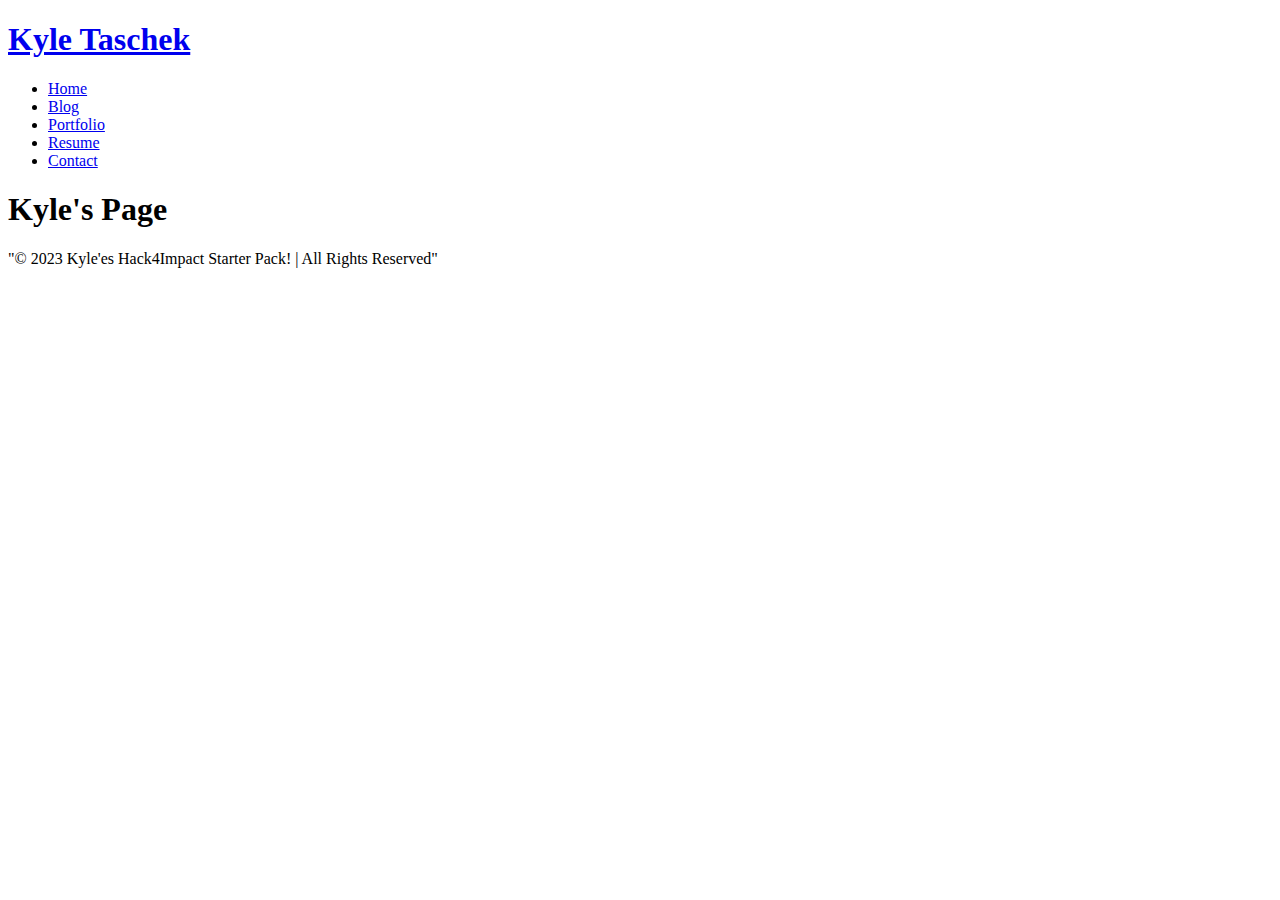
==== blog.html @ 965bc15b "new html" ====
<!DOCTYPE html>
<html>
  <head>
    <title>Kyle'es Hack4Impact Starter Pack!</title>
  </head>
  <body>
    <nav class="navbar">
      <h1 class="logo">
        <a href="index.html">Kyle Taschek</a>
      </h1>
      <ul class="nav-list">
        <li><a href="index.html">Home</a></li>
        <li><a href="blog.html">Blog</a></li>
        <li><a href="portfolio.html">Portfolio</a></li>
        <li><a href="resume.html">Resume</a></li>
        <li><a href="contact.html">Contact</a></li>
      </ul>
    </nav>
    <main>
      <h1 class="page-title">Kyle's Page</h1>
      <div class="blog"></div>
    </main>
    <footer class="footer">
      "© 2023 Kyle'es Hack4Impact Starter Pack! | All Rights Reserved"
    </footer>
  </body>
</html>
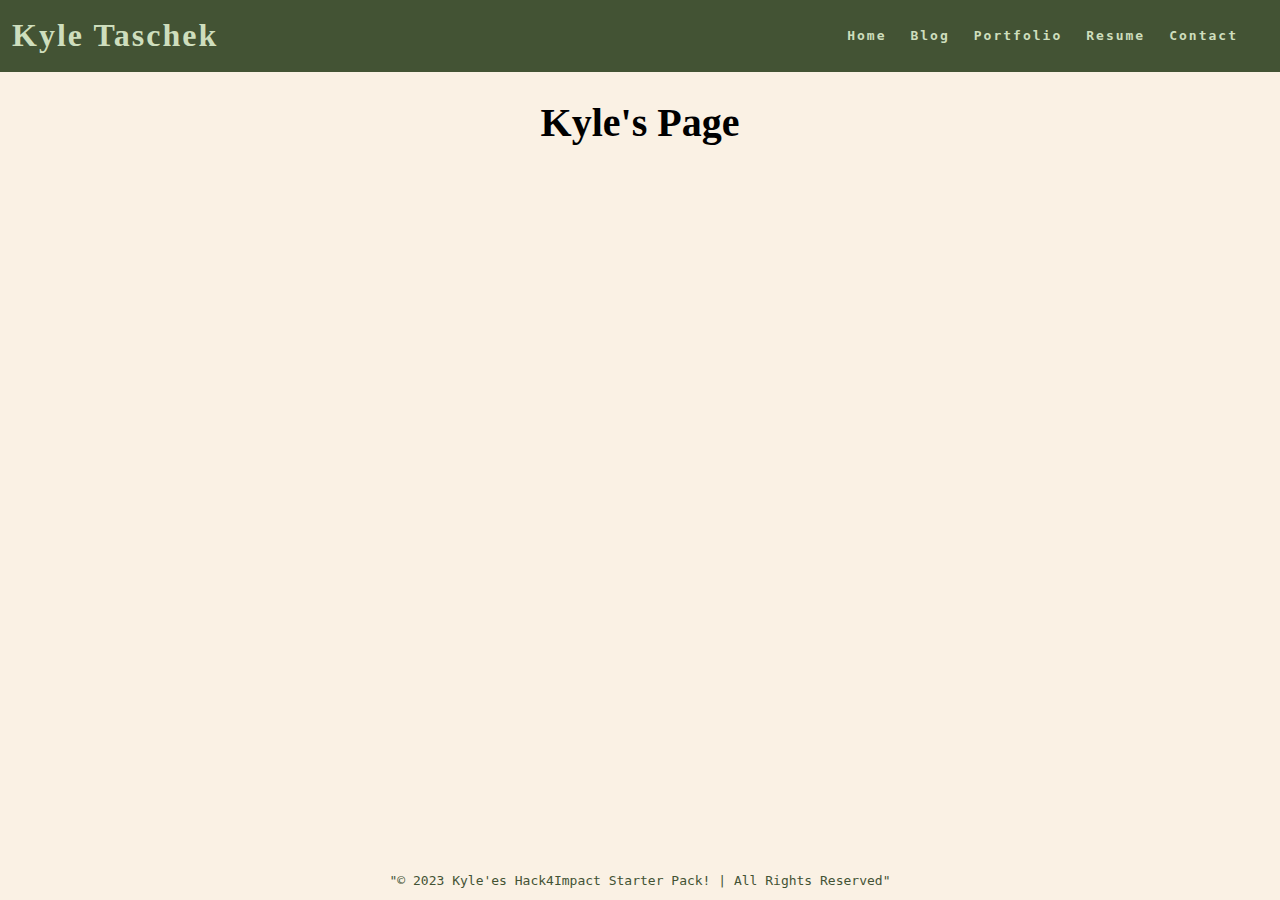
==== commit 6a475a50: "app.js and style.css" ====
--- a/blog.html
+++ b/blog.html
@@ -2,6 +2,7 @@
 <html>
   <head>
     <title>Kyle'es Hack4Impact Starter Pack!</title>
+    <link rel="stylesheet" href="style.css" />
   </head>
   <body>
     <nav class="navbar">
--- a/style.css
+++ b/style.css
@@ -0,0 +1,263 @@
+:root {
+  /* variables */
+  --cg-ivory: rgb(250, 241, 228);
+  --cg-pastel-green: rgb(206, 222, 189);
+  --cg-avocado-green: rgb(158, 179, 132);
+  --cg-dark-green: rgb(67, 83, 52);
+}
+
+html {
+  height: 100%;
+}
+
+body {
+  background: var(--cg-ivory);
+  position: relative;
+  min-height: 100vh;
+  padding: 0;
+  margin: 0;
+  font-family: monospace;
+}
+
+/* CSS for navigation */
+
+.navbar {
+  position: -webkit-sticky;
+  position: sticky;
+  top: 0;
+  width: 100%;
+  height: 7%;
+  z-index: 10;
+
+  display: flex;
+  justify-content: space-between;
+  align-items: center;
+  text-align: center;
+
+  background-color: var(--cg-dark-green);
+  color: var(--cg-pastel-green);
+  padding: 0px 0px;
+
+  /* Debug border */
+  /* border: solid red; */
+}
+
+.nav-list {
+  display: flex;
+  flex-direction: row;
+  position: relative;
+  right: 30px;
+  list-style: none;
+
+  /* Debug border */
+  /* border: solid blue; */
+}
+
+.navbar a {
+  color: var(--cg-pastel-green);
+  font-weight: bold;
+  margin: 0 12px;
+  text-decoration: none;
+  letter-spacing: 2px;
+
+  font-family: monospace;
+}
+
+.navbar a:hover {
+  color: var(--cg-avocado-green);
+  text-decoration: underline;
+}
+
+.navbar a:active {
+  color: var(--cg-avocado-green);
+}
+
+.logo a {
+  font-family: Georgia;
+}
+
+.logo a:hover {
+  text-decoration: None;
+}
+
+main {
+  padding: 0 20px 40px 20px;
+  display: flex;
+  flex-direction: column;
+  justify-content: center;
+  align-items: center;
+}
+
+.page-title {
+  display: flex;
+  justify-content: center;
+  font-size: 40px;
+  font-family: Georgia;
+}
+
+/* CSS for portfolio grid */
+
+.project {
+  display: flex;
+  flex-direction: row;
+  max-width: 100%;
+  margin: 1em 0 2em 0;
+
+  /* Debug border */
+  /* border: 2px solid blue; */
+}
+
+.item-link {
+  width: 70%;
+
+  /* Debug border */
+  /* border: 2px solid red; */
+}
+
+.project-image {
+  object-fit: cover;
+  width: 100%;
+  height: 500px;
+  flex-basis: 50px;
+  flex-grow: 2;
+
+  /* Debug border */
+  /* border: 2px solid black; */
+}
+
+.project-details {
+  display: flex;
+  background-color: var(--cg-avocado-green);
+  width: 30%;
+  height: 500px;
+  flex-shrink: 1;
+  padding: 0 20px;
+  margin: 0px;
+  line-height: 1.5;
+  overflow: scroll;
+
+  flex-direction: column;
+  text-align: center;
+  justify-content: center;
+
+  /* Debug border */
+  /* border: 2px solid green; */
+}
+
+.project-details a {
+  color: var(--cg-dark-green);
+  text-decoration: none;
+  font-weight: bold;
+  letter-spacing: 1px;
+}
+
+.project-details a:hover {
+  color: var(--cg-avocado-green);
+  text-decoration: underline;
+}
+
+.project-details {
+  font-weight: lighter;
+}
+
+.project-name {
+  font-weight: bold;
+  font-size: 20px;
+}
+
+/* CSS for home page */
+
+.about {
+  display: flex;
+  align-items: center;
+  justify-content: space-between;
+  padding: 20px;
+  background-color: #f8f8f8;
+  border: 1px solid #ccc;
+  border-radius: 5px;
+  /* box-shadow: 0 0 10px rgba(0, 0, 0, 0.1); */
+}
+
+.about-image img {
+  max-width: 300px;
+  border-radius: 3px;
+  /* box-shadow: 0 0 10px rgba(0, 0, 0, 0.2); */
+}
+
+.about-text {
+  flex: 1;
+  margin-left: 20px;
+}
+
+.about-text h2 {
+  font-size: 24px;
+  margin-bottom: 10px;
+}
+
+.about-text p {
+  font-size: 16px;
+  line-height: 1.5;
+}
+
+/* CSS for resume page */
+
+.button {
+  background-color: var(--cg-black);
+  border: none;
+  color: var(--cg-white);
+
+  font-family: monospace;
+
+  padding: 5px 7px;
+  text-align: center;
+
+  border-radius: 2px;
+}
+
+.button:hover {
+  background-color: var(--cg-blue);
+}
+
+.resume h2 {
+  font-family: Georgia;
+}
+
+/* CSS for contact form */
+
+label {
+  display: block;
+  margin-bottom: 8px;
+  font-family: Georgia;
+  font-weight: bold;
+}
+
+input[type="text"],
+input[type="email"],
+textarea {
+  width: 100%;
+  padding: 10px;
+  margin-bottom: 15px;
+  border: 1px solid #ccc;
+  border-radius: 4px;
+  font-size: 16px;
+  resize: none;
+}
+
+/* Add some spacing to the form */
+form {
+  width: 500px;
+  margin: 0 auto;
+}
+
+/* CSS for footer */
+
+.footer {
+  display: flex;
+  justify-content: center;
+  align-items: center;
+  color: var(--cg-dark-green);
+  position: absolute;
+  bottom: 0;
+  width: 100%;
+  height: 2.5rem;
+}
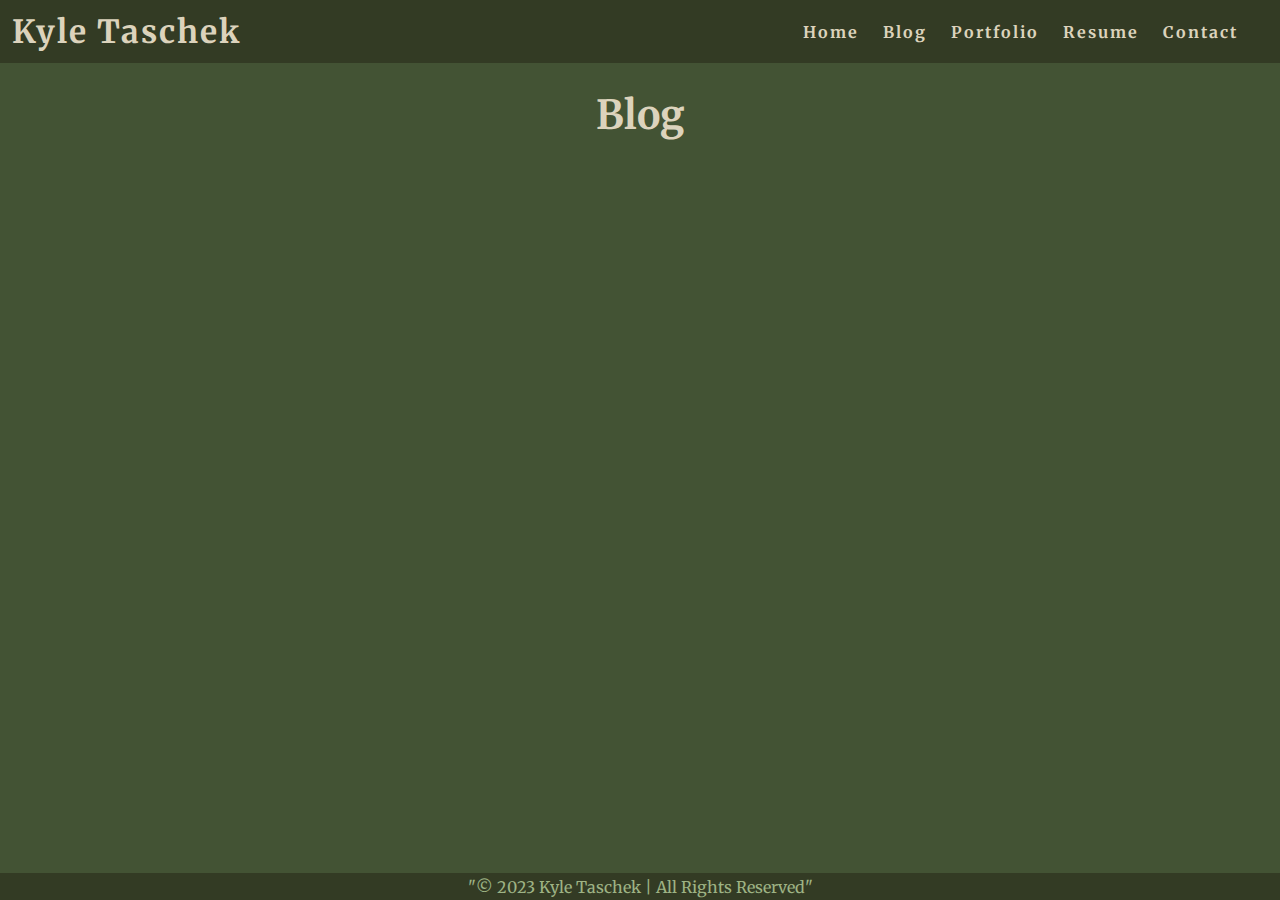
==== commit 77ec1865: "fully stylized all pages" ====
--- a/blog.html
+++ b/blog.html
@@ -3,6 +3,12 @@
   <head>
     <title>Kyle'es Hack4Impact Starter Pack!</title>
     <link rel="stylesheet" href="style.css" />
+    <link rel="preconnect" href="https://fonts.googleapis.com" />
+    <link rel="preconnect" href="https://fonts.gstatic.com" crossorigin />
+    <link
+      href="https://fonts.googleapis.com/css2?family=Merriweather:ital,wght@0,300;0,400;0,700;0,900;1,300;1,400;1,700;1,900&display=swap"
+      rel="stylesheet"
+    />
   </head>
   <body>
     <nav class="navbar">
@@ -18,11 +24,9 @@
       </ul>
     </nav>
     <main>
-      <h1 class="page-title">Kyle's Page</h1>
+      <h1 class="page-title">Blog</h1>
       <div class="blog"></div>
     </main>
-    <footer class="footer">
-      "© 2023 Kyle'es Hack4Impact Starter Pack! | All Rights Reserved"
-    </footer>
+    <footer class="footer">"© 2023 Kyle Taschek | All Rights Reserved"</footer>
   </body>
 </html>
--- a/style.css
+++ b/style.css
@@ -1,22 +1,25 @@
 :root {
   /* variables */
-  --cg-ivory: rgb(250, 241, 228);
+  --cg-ivory: rgb(220, 211, 188);
   --cg-pastel-green: rgb(206, 222, 189);
   --cg-avocado-green: rgb(158, 179, 132);
   --cg-dark-green: rgb(67, 83, 52);
+  --cg-darkest-green: rgb(51, 59, 36);
+  --cg-slider-green: rgb(41, 49, 26);
 }
 
 html {
   height: 100%;
+  overflow: auto;
 }
 
 body {
-  background: var(--cg-ivory);
+  background: var(--cg-dark-green);
   position: relative;
   min-height: 100vh;
   padding: 0;
   margin: 0;
-  font-family: monospace;
+  font-family: "Merriweather", monospace;
 }
 
 /* CSS for navigation */
@@ -26,7 +29,7 @@
   position: sticky;
   top: 0;
   width: 100%;
-  height: 7%;
+  height: 7vh;
   z-index: 10;
 
   display: flex;
@@ -34,8 +37,7 @@
   align-items: center;
   text-align: center;
 
-  background-color: var(--cg-dark-green);
-  color: var(--cg-pastel-green);
+  background-color: var(--cg-darkest-green);
   padding: 0px 0px;
 
   /* Debug border */
@@ -54,13 +56,13 @@
 }
 
 .navbar a {
-  color: var(--cg-pastel-green);
+  color: var(--cg-ivory);
   font-weight: bold;
   margin: 0 12px;
   text-decoration: none;
   letter-spacing: 2px;
 
-  font-family: monospace;
+  font-family: "Merriweather", monospace;
 }
 
 .navbar a:hover {
@@ -73,7 +75,7 @@
 }
 
 .logo a {
-  font-family: Georgia;
+  font-family: "Merriweather", Georgia;
 }
 
 .logo a:hover {
@@ -92,7 +94,8 @@
   display: flex;
   justify-content: center;
   font-size: 40px;
-  font-family: Georgia;
+  font-family: "Merriweather", Georgia;
+  color: var(--cg-ivory);
 }
 
 /* CSS for portfolio grid */
@@ -112,6 +115,17 @@
 
   /* Debug border */
   /* border: 2px solid red; */
+}
+
+#portfolio-container {
+  display: flex;
+  align-items: center;
+  justify-content: center;
+  object-fit: contain;
+}
+#portfolio-container img {
+  width: 250%;
+  margin-left: -29vw;
 }
 
 .project-image {
@@ -125,7 +139,7 @@
   /* border: 2px solid black; */
 }
 
-.project-details {
+/* .project-details {
   display: flex;
   background-color: var(--cg-avocado-green);
   width: 30%;
@@ -138,12 +152,12 @@
 
   flex-direction: column;
   text-align: center;
-  justify-content: center;
-
-  /* Debug border */
-  /* border: 2px solid green; */
-}
-
+  justify-content: center; */
+
+/* Debug border */
+/* border: 2px solid green; */
+
+/* 
 .project-details a {
   color: var(--cg-dark-green);
   text-decoration: none;
@@ -163,7 +177,7 @@
 .project-name {
   font-weight: bold;
   font-size: 20px;
-}
+} */
 
 /* CSS for home page */
 
@@ -219,7 +233,32 @@
 }
 
 .resume h2 {
-  font-family: Georgia;
+  font-family: "Merriweather", Georgia;
+}
+
+.resume-container {
+  border-style: solid;
+  background-color: var(--cg-ivory);
+  border-width: 5px;
+  border-radius: 5px;
+  border-color: var(--cg-avocado-green);
+  padding: 3vh;
+  color: var(--cg-darkest-green);
+}
+
+.resume-button {
+  background-color: var(--cg-ivory);
+  border-style: solid;
+  border-radius: 5px;
+  border-color: var(--cg-avocado-green);
+  margin-bottom: 1vh;
+  font: "Merriweather";
+  padding: 0.2vh;
+}
+
+.resume-button a {
+  color: var(--cg-darkest-green);
+  text-decoration: none;
 }
 
 /* CSS for contact form */
@@ -227,7 +266,7 @@
 label {
   display: block;
   margin-bottom: 8px;
-  font-family: Georgia;
+  font-family: "Merriweather", Georgia;
   font-weight: bold;
 }
 
@@ -237,10 +276,25 @@
   width: 100%;
   padding: 10px;
   margin-bottom: 15px;
-  border: 1px solid #ccc;
+  border: 1px solid var(--cg-darkest-green);
+  background-color: var(--cg-ivory);
   border-radius: 4px;
   font-size: 16px;
   resize: none;
+  font-family: "Merriweather";
+}
+
+#contact-form label {
+  color: var(--cg-ivory);
+}
+
+#contact-form .submit {
+  background-color: var(--cg-ivory);
+  border-color: var(--cg-darkest-green);
+  border-radius: 8%;
+  border-width: 2px;
+  font-family: "Merriweather";
+  color: rgb(51, 59, 36);
 }
 
 /* Add some spacing to the form */
@@ -252,12 +306,130 @@
 /* CSS for footer */
 
 .footer {
+  position: fixed;
   display: flex;
   justify-content: center;
   align-items: center;
-  color: var(--cg-dark-green);
-  position: absolute;
-  bottom: 0;
+  color: var(--cg-avocado-green);
+  position: fixed;
   width: 100%;
-  height: 2.5rem;
-}
+  height: 3vh;
+  bottom: 0vh;
+  background-color: var(--cg-darkest-green);
+}
+
+.home-html {
+  scroll-snap-type: y mandatory;
+}
+
+.page-container section {
+  height: 100vh;
+  width: 100%;
+  display: flex;
+  flex: none;
+  justify-content: center;
+  align-items: center;
+  scroll-snap-align: start;
+}
+
+.hidden {
+  opacity: 0;
+  filter: blur(10px);
+  transform: translateX(-100%);
+  transition: all 0.75s;
+}
+
+.show {
+  opacity: 1;
+  filter: blur(0);
+  transform: translateX(0);
+}
+
+*::-webkit-scrollbar {
+  width: 1vw;
+}
+
+*::-webkit-scrollbar-thumb {
+  background-color: var(--cg-darkest-green);
+  border: none;
+}
+
+*::-webkit-scrollbar-track {
+  background-color: var(--cg-dark-green);
+}
+
+.title-name {
+  font-size: 23vh;
+  color: var(--cg-ivory);
+}
+
+#name-section {
+  padding: 0;
+  margin: 0;
+  text-align: left;
+  position: relative;
+  top: 10vh;
+}
+
+/*Home*/
+.about-box {
+  width: 80vw;
+  height: 60vh;
+  display: flex;
+  justify-content: space-around;
+  margin: auto;
+  background-color: var(--cg-ivory);
+  border-radius: 5px;
+}
+
+.home-body footer {
+  background-color: rgba(0, 0, 0, 0);
+}
+
+.container {
+  max-width: 40vw;
+  border-radius: 5px;
+  overflow: hidden;
+}
+
+#whale img {
+  margin-left: 0vh;
+  margin-top: -10vh;
+}
+
+#plant img {
+  margin-left: -9vw;
+  margin-top: -7vh;
+}
+
+.about-box img {
+  height: 140%;
+  margin-left: -50px;
+}
+
+.about-text {
+  font: "Merriweather";
+}
+
+.about-text h5 {
+  padding: 0;
+  margin: 0;
+  margin-top: 2vh;
+  font-size: 5vh;
+}
+.about-text p {
+  padding: 0;
+  margin: 0;
+  margin-top: 2vh;
+  font-size: 2vh;
+}
+
+.about-text p,
+h5 {
+  color: var(--cg-darkest-green);
+}
+
+.title-name a {
+  color: var(--cg-ivory);
+  text-decoration: none;
+}
